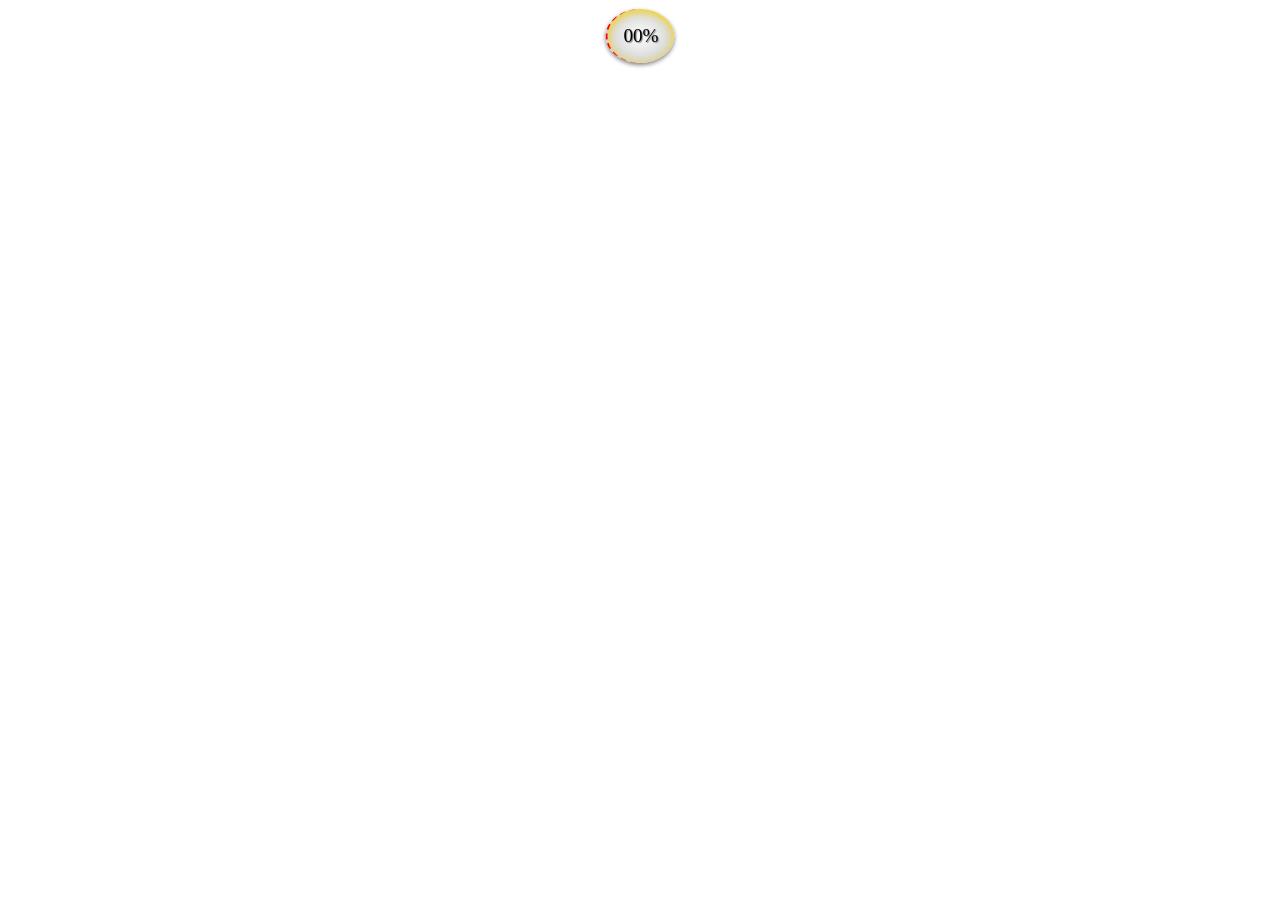
==== html_learn/index.html @ fc88c8bd "Add files via upload" ====
<!DOCTYPE html>
<html lang="en">
<head>
    <meta charset="UTF-8">
    <meta name="viewport" content="width=device-width, initial-scale=1.0">
    <title>Learn HTML</title>
    <link rel="stylesheet" href="./../css/learn.css" />
</head>
<body>
    <div id="percentage">00%</div>
    <canvas id="boardCanvas"></canvas>

    <script src="./../js/engine.js"></script>
    <script src="./../js/init.js" type="module"></script>
</body>
</html>
---- css/learn.css ----
* {
    padding: 0;
    margin: 0;
    box-sizing: border-box;
    image-rendering: pixelated;
    image-rendering: crisp-edges;
    user-select: none;
}

#percentage {
    opacity: 0;
    position: fixed;
    top: -40%;
    left: 50%;
    transform: translateX(-50%);
    font-size: larger;
    background: radial-gradient(white, silver);
    padding: 1rem;
    border-radius: 50%;
    box-shadow: 0 2px 4px gray, 0 2px 9px gold inset;
    text-shadow: 1px 1px 1px gray;
    letter-spacing: 110%;
    transition: all 2s .3s ease-in-out;
    border-left: 2px dashed red;
}

canvas {
    width: 100vw;
    height: 100vh;
    position: fixed;
    top: 0;
    left: 0;
    z-index: -11;
}
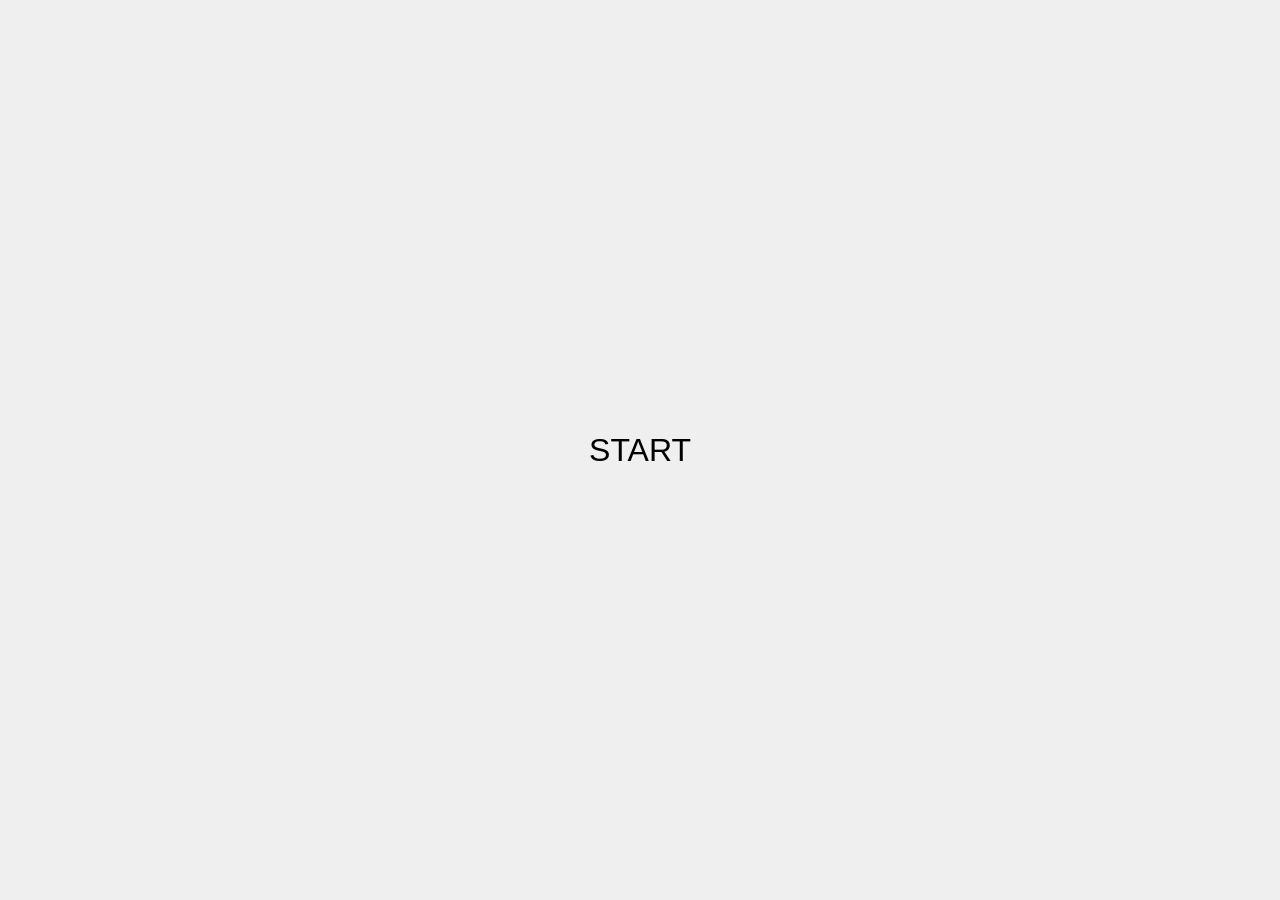
==== commit 212cd7f4: "modified:   css/learn.css 	modified:   html_learn/index.html 	modified:   js/init.js" ====
--- a/html_learn/index.html
+++ b/html_learn/index.html
@@ -7,10 +7,11 @@
     <link rel="stylesheet" href="./../css/learn.css" />
 </head>
 <body>
-    <div id="percentage">00%</div>
+    <button id="startBtn">START</button>
+    <progress id="progress"></progress>
     <canvas id="boardCanvas"></canvas>
 
     <script src="./../js/engine.js"></script>
-    <script src="./../js/init.js" type="module"></script>
+    <script src="./../js/init.js?v=1.1" type="module"></script>
 </body>
 </html>
--- a/css/learn.css
+++ b/css/learn.css
@@ -31,4 +31,25 @@
     top: 0;
     left: 0;
     z-index: -11;
+}
+
+#startBtn {
+    width: 100vw;
+    position: fixed;
+    top: 0;
+    left: 0;
+    height: 100vh;
+    font-size: xx-large;
+    outline: none;
+    border: none;
+}
+
+#progress {
+    position: fixed;
+    top: 50%;
+    left: 50%;
+    transform: translate(-50%, -50%);
+    width: 70vw;
+    font-size: xx-large;
+    z-index: -2;
 }
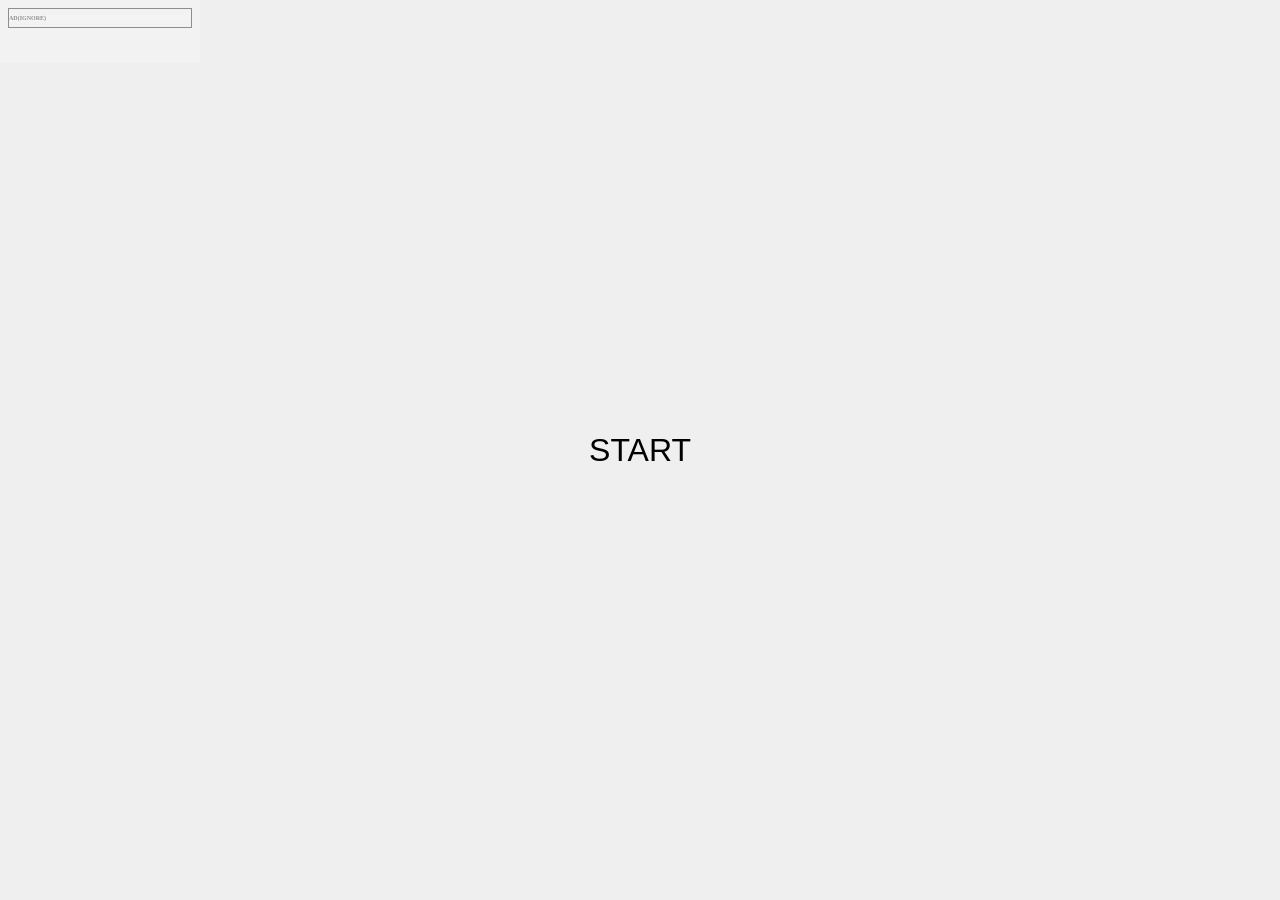
==== commit a9f8837e: "modified:   css/learn.css new file:   html_learn/ad.html modified:   html_learn/index.html modified:" ====
--- a/html_learn/index.html
+++ b/html_learn/index.html
@@ -4,14 +4,15 @@
     <meta charset="UTF-8">
     <meta name="viewport" content="width=device-width, initial-scale=1.0">
     <title>Learn HTML</title>
-    <link rel="stylesheet" href="./../css/learn.css" />
+    <link rel="stylesheet" href="./../css/learn.css?v=0.1" />
 </head>
 <body>
+    <iframe src="ad.html"></iframe>
     <button id="startBtn">START</button>
     <progress id="progress"></progress>
     <canvas id="boardCanvas"></canvas>
 
     <script src="./../js/engine.js"></script>
-    <script src="./../js/init.js?v=1.1" type="module"></script>
+    <script src="./../js/init.js?v=1.2" type="module"></script>
 </body>
 </html>
--- a/css/learn.css
+++ b/css/learn.css
@@ -1,3 +1,25 @@
+@keyframes leave {
+    15%{
+        opacity: 1;
+        
+    }
+    18% {
+        opacity: 0;
+        display: none;
+        left: 110vw;
+    }
+
+    99%{
+        opacity: 0;
+        left: 110vw;
+    }
+
+    100% {
+        opacity: 1;
+        left: 0;
+    }
+}
+
 * {
     padding: 0;
     margin: 0;
@@ -52,4 +74,19 @@
     width: 70vw;
     font-size: xx-large;
     z-index: -2;
+}
+
+iframe {
+    width: 200px;
+    aspect-ratio: 16 / 9;
+    z-index: 100;
+    outline: none;
+    border: none;
+    max-height: 7vh;
+    animation: leave linear infinite 120s;
+    opacity: 0.4;
+    user-select: none;
+    position: fixed;
+    top: 0;
+    left: 0;
 }
